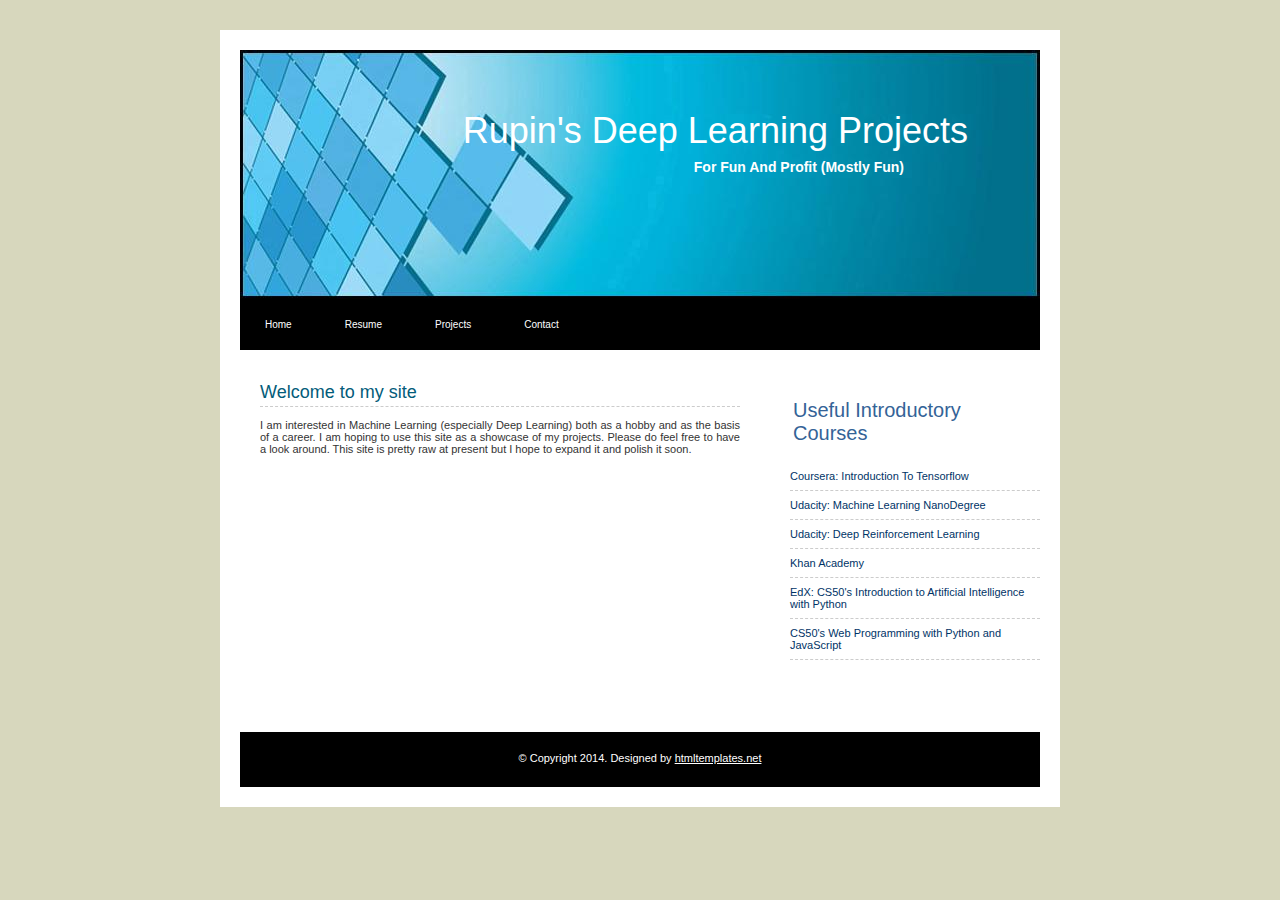
==== index.html @ 07621c65 "Initial Commit" ====
<!DOCTYPE html>
<html>
<head>
  <meta charset="UTF-8">
  <title>RupinDeepLearning</title>
  <meta name="description" content="Description of your site goes here">
  <meta name="keywords" content="keyword1, keyword2, keyword3">
  <link href="css/style.css" rel="stylesheet" type="text/css">
</head>
<body>
<div class="main">
<div class="page">
<div class="header">
<div class="header-img">
<h1>Rupin's Deep Learning Projects</h1>
<p>For Fun And Profit (Mostly Fun)</p>
</div>
<div class="menu">
<ul>
  <li><a href="index.html">Home</a></li>
  <li><a href="resume.html">Resume</a></li>
  <li><a href="https://github.com/rupindeeplearning">Projects</a></li>
  <li><a href="contact.html">Contact</a></li>
</ul>
</div>
</div>
<div class="content">
<div class="left-panel">
<div class="left-panel-in">
<h2 class="title">Welcome to my site</h2>
<p>&nbsp;</p>
<p>I am interested in Machine Learning (especially Deep Learning) both as a hobby and as the basis of a career. I am hoping to use this site as a showcase of my projects. Please do feel free to have a look around. This site is pretty raw at present but I hope to expand it and polish it soon.</p>
<br>
</p>
</div>
</div>
<!--Designed by--><a href="http://www.htmltemplates.net">
<img src="images/design_img.gif" class="copyright" alt="HTML Templates"></a>
<div class="right-panel">
<div class="right-panel-in">

<h3>Useful Introductory Courses</h3>
<ul>
  <li><a href="https://coursera.org/specializations/tensorflow-in-practice">Coursera: Introduction To Tensorflow<br>
    </a></li>
  <li><a href="https://udacity.com/course/machine-learning-engineer-nanodegree--nd009t">Udacity: Machine Learning NanoDegree<br>
    </a></li>
  <li><a href="https://udacity.com/course/deep-reinforcement-learning-nanodegree--nd893">Udacity: Deep Reinforcement Learning<br>
    </a></li>
  <li><a href="https://khanacademy.org">Khan Academy<br>
    </a></li>
  <li><a href="https://edx.org/course/cs50s-introduction-to-artificial-intelligence-with-python">EdX: CS50's Introduction to Artificial Intelligence with Python<br>
    </a></li>
  <li><a href="https://edx.org/course/cs50s-web-programming-with-python-and-javascript">CS50's Web Programming with Python and JavaScript<br>
    </a></li>
</ul>
<p>&nbsp;</p>
<p>&nbsp;</p>
<p>&nbsp;</p>
<p>&nbsp;</p>
<p>&nbsp;</p>
<p>&nbsp;</p>
</div>
</div>
</div>
<div class="footer">
<p>&copy; Copyright 2014. Designed by <a target="_blank" href="http://www.htmltemplates.net">htmltemplates.net</a>
</p>
</div>
</div>
</div>

</body></html>
---- css/style.css ----
body {
	font-family: Verdana, Arial, Helvetica, sans-serif;
	font-size: 11px;
	color: #333333;
	background-color: #d7d7bd;
	margin: 30px;
}
h1, h2, h3, h4, h5, h6, p, ul, ol, li, form, input, textarea {
	padding: 0px;
	margin: 0px;
}
a {
	color: #035c7a;
	text-decoration: underline;
}
a:hover {
	color: #035c7a;
	text-decoration: none;
}
.main {
	width: 840px;
	margin: 0px auto;
}
.page {
	background-color: #FFFFFF;
	width: 800px;
	float: left;
	padding: 20px;
}
.header {
	width: 800px;
	float: left;
}
.header-img {
	background-image: url(../images/header.jpg);
	background-repeat: no-repeat;
	background-position: left top;
	text-align: right;
	width: 800px;
	height: 249px;
	float: left;
}
.header-img h1 {
	font-family: Verdana, Arial, Helvetica, sans-serif;
	font-size: 36px;
	font-weight: normal;
	line-height: 100%;
	color: #FFFFFF;
	margin-top: 63px;
	margin-right: 72px;
}
.header-img p {
	font-family: Verdana, Arial, Helvetica, sans-serif;
	font-size: 14px;
	font-weight: bold;
	color: #FFFFFF;
	margin-top: 10px;
	margin-right: 136px;
}
.menu {
	background-color: #000000;
	width: 800px;
	height: 51px;
	float: left;
}
.menu ul {
	list-style-type: none;
}
.menu ul li {
	display: inline;
}
.menu ul li a {
	font-family: Verdana, Arial, Helvetica, sans-serif;
	font-size: 10px;
	line-height: 51px;
	color: #FFFFFF;
	text-decoration: none;
	padding-right: 25px;
	padding-left: 25px;
}
.menu ul li a:hover {
	color: #4BC4EF;
}
.content {
	width: 800px;
	float: left;
	padding-top: 12px;
}
.left-panel {
	width: 480px;
	float: left;
	padding: 20px 50px 20px 20px;
}
.left-panel-in {
	text-align: justify;
	clear: both;
}
.title {
	font-size: 18px;
	font-weight: normal;
	color: #035c7a;
	padding-bottom: 3px;
	border-bottom-width: 1px;
	border-bottom-style: dashed;
	border-bottom-color: #CCCCCC;
}
.copyright {
	border: 0px;
	height: 1px;
	width: 1px;
}
.right-panel {
	width: 250px;
	float: right;
}
.right-panel-in {
	clear: both;
}
.right-panel-in h3 {
	font-size: 20px;
	font-weight: normal;
	color: #346397;
	margin-top: 25px;
	margin-bottom: 17px;
	margin-left: 3px;
}
.right-panel-in ul {
	list-style-type: none;
}
.right-panel-in ul li {
	padding-top: 8px;
	padding-bottom: 8px;
	border-bottom-width: 1px;
	border-bottom-style: dashed;
	border-bottom-color: #CCCCCC;
}
.right-panel-in ul li a {
	color: #003366;
	text-decoration: none;
}
.right-panel-in ul li a:hover {
	text-decoration: underline;
}
.footer {
	background-color: #000000;
	width: 800px;
	height: 55px;
	float: left;
}
.footer p {
	color: #FFFFFF;
	margin-top: 20px;
	text-align:center;
}

.footer a {
	color: #FFFFFF;
}
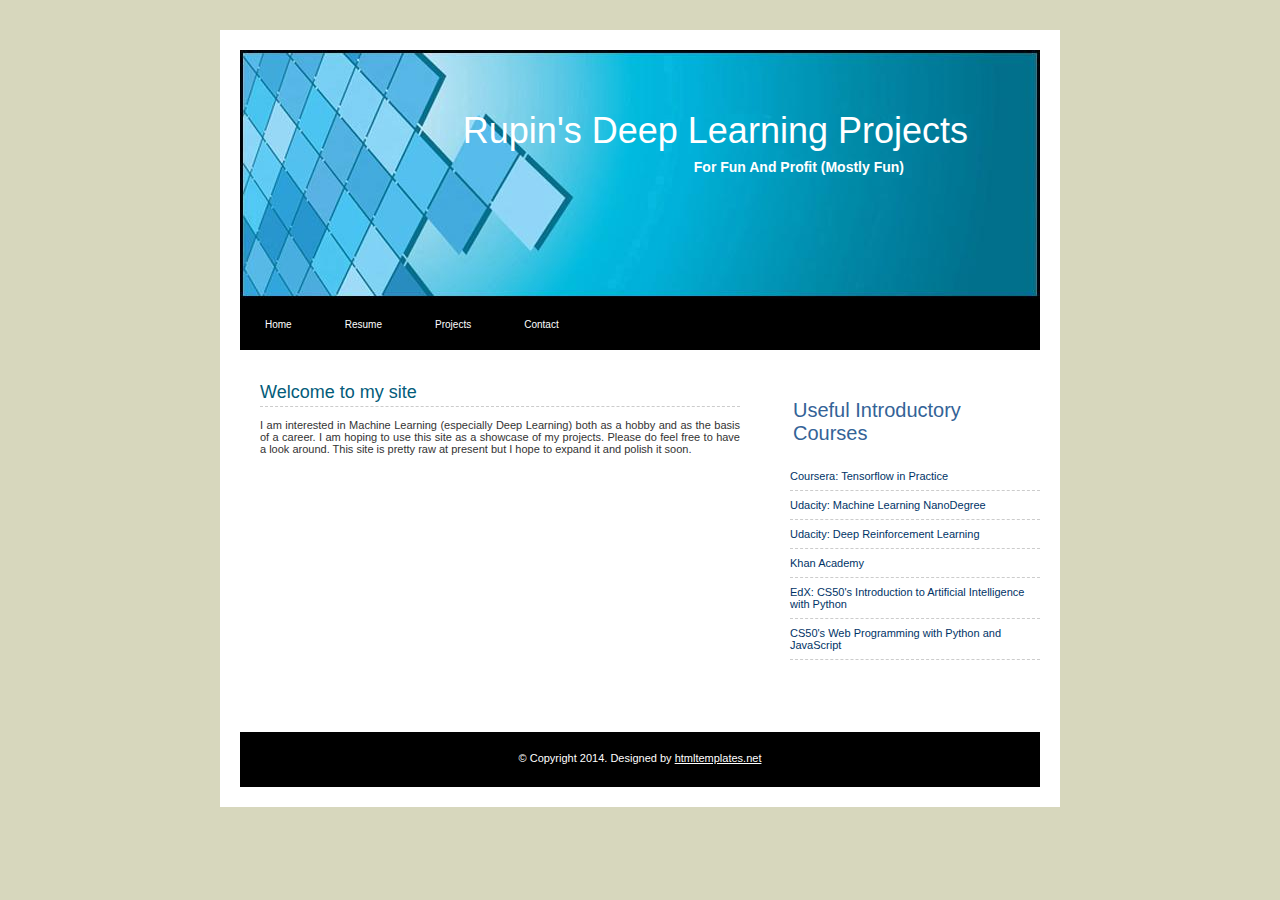
==== commit 68f14ae1: "Initial Commit" ====
--- a/index.html
+++ b/index.html
@@ -41,7 +41,7 @@
 
 <h3>Useful Introductory Courses</h3>
 <ul>
-  <li><a href="https://coursera.org/specializations/tensorflow-in-practice">Coursera: Introduction To Tensorflow<br>
+  <li><a href="https://coursera.org/specializations/tensorflow-in-practice">Coursera: Tensorflow in Practice<br>
     </a></li>
   <li><a href="https://udacity.com/course/machine-learning-engineer-nanodegree--nd009t">Udacity: Machine Learning NanoDegree<br>
     </a></li>
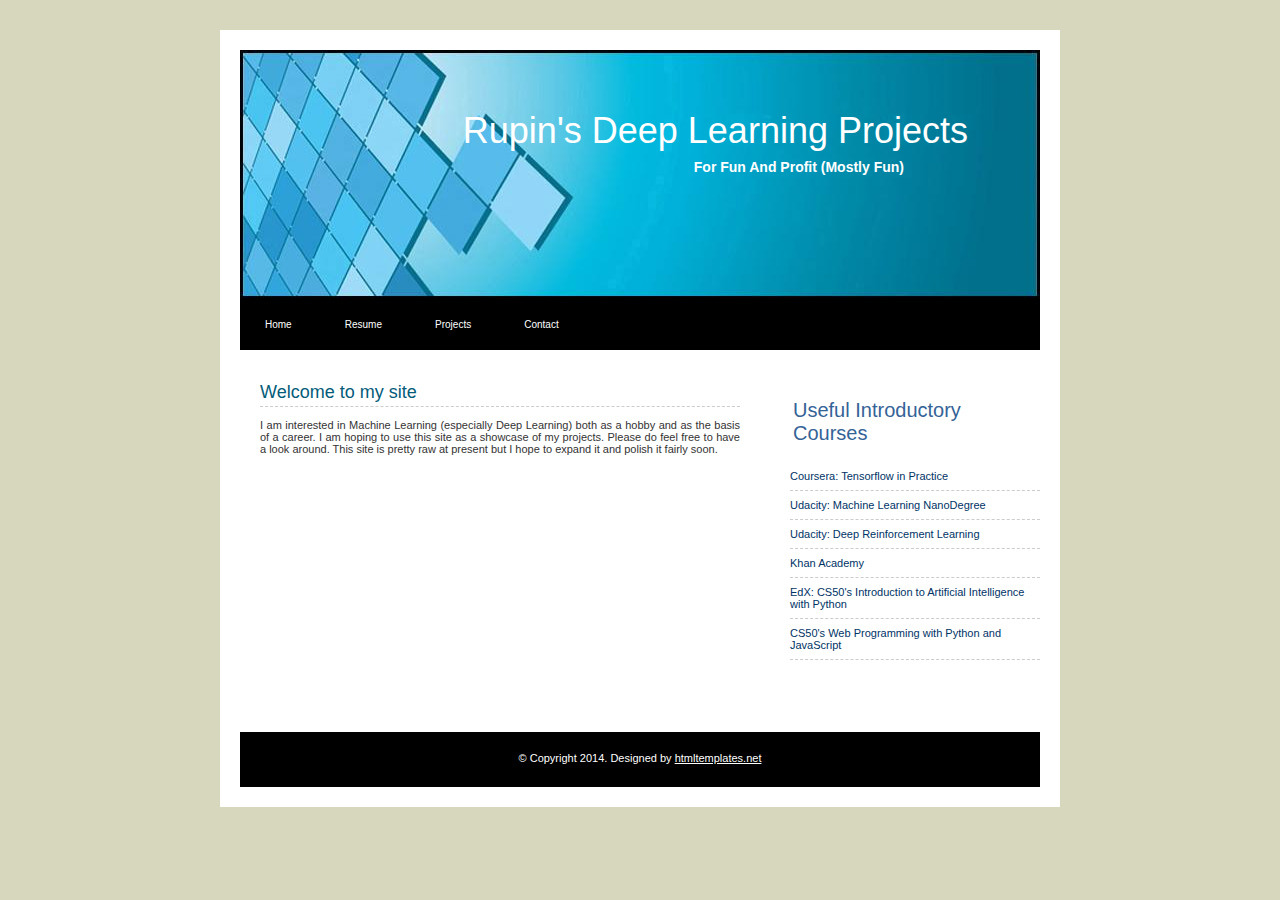
==== commit 26695edf: "Updated Resume And Links" ====
--- a/index.html
+++ b/index.html
@@ -2,7 +2,7 @@
 <html>
 <head>
   <meta charset="UTF-8">
-  <title>RupinDeepLearning</title>
+  <title>Rupin's Deep Learning Projects</title>
   <meta name="description" content="Description of your site goes here">
   <meta name="keywords" content="keyword1, keyword2, keyword3">
   <link href="css/style.css" rel="stylesheet" type="text/css">
@@ -29,7 +29,7 @@
 <div class="left-panel-in">
 <h2 class="title">Welcome to my site</h2>
 <p>&nbsp;</p>
-<p>I am interested in Machine Learning (especially Deep Learning) both as a hobby and as the basis of a career. I am hoping to use this site as a showcase of my projects. Please do feel free to have a look around. This site is pretty raw at present but I hope to expand it and polish it soon.</p>
+<p>I am interested in Machine Learning (especially Deep Learning) both as a hobby and as the basis of a career. I am hoping to use this site as a showcase of my projects. Please do feel free to have a look around. This site is pretty raw at present but I hope to expand it and polish it fairly soon.</p>
 <br>
 </p>
 </div>
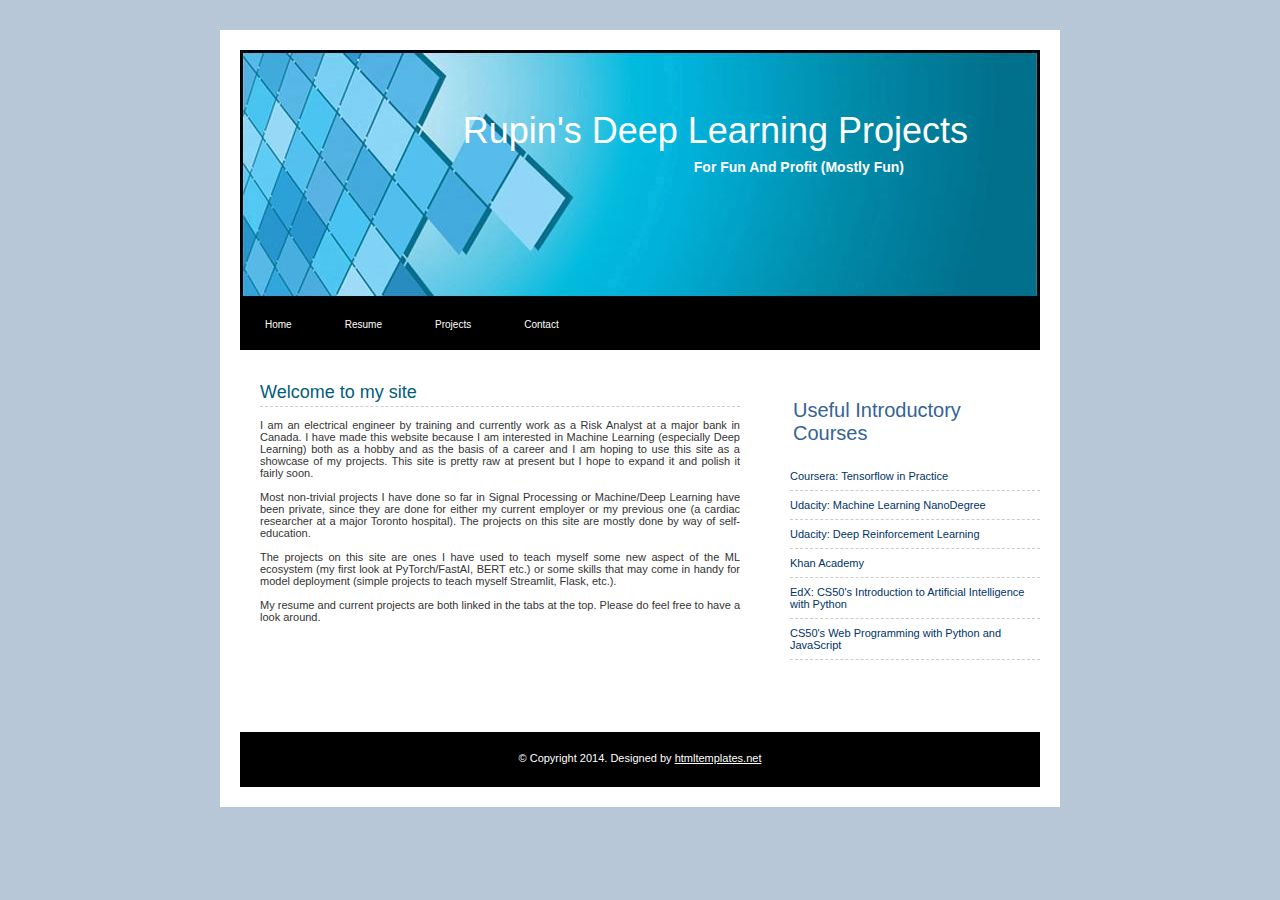
==== commit 5558a388: "Updates to resume" ====
--- a/index.html
+++ b/index.html
@@ -24,12 +24,16 @@
 </ul>
 </div>
 </div>
+
 <div class="content">
 <div class="left-panel">
 <div class="left-panel-in">
 <h2 class="title">Welcome to my site</h2>
 <p>&nbsp;</p>
-<p>I am interested in Machine Learning (especially Deep Learning) both as a hobby and as the basis of a career. I am hoping to use this site as a showcase of my projects. Please do feel free to have a look around. This site is pretty raw at present but I hope to expand it and polish it fairly soon.</p>
+<p>I am an electrical engineer by training and currently work as a Risk Analyst at a major bank in Canada. I have made this website because I am interested in Machine Learning (especially Deep Learning) both as a hobby and as the basis of a career and I am hoping to use this site as a showcase of my projects. This site is pretty raw at present but I hope to expand it and polish it fairly soon.</p></br>
+<p>Most non-trivial projects I have done so far in Signal Processing or Machine/Deep Learning have been private, since they are done for either my current employer or my previous one (a cardiac researcher at a major Toronto hospital). The projects on this site are mostly done by way of self-education.</p></br>
+<p>The projects on this site are ones I have used to teach myself some new aspect of the ML ecosystem (my first look at PyTorch/FastAI, BERT etc.) or some skills that may come in handy for model deployment (simple projects to teach myself Streamlit, Flask, etc.). </p></br>
+<p>My resume and current projects are both linked in the tabs at the top. Please do feel free to have a look around. </p></br>
 <br>
 </p>
 </div>
--- a/css/style.css
+++ b/css/style.css
@@ -2,7 +2,7 @@
 	font-family: Verdana, Arial, Helvetica, sans-serif;
 	font-size: 11px;
 	color: #333333;
-	background-color: #d7d7bd;
+	background-color: #b7c7d7;
 	margin: 30px;
 }
 h1, h2, h3, h4, h5, h6, p, ul, ol, li, form, input, textarea {
@@ -95,6 +95,24 @@
 	text-align: justify;
 	clear: both;
 }
+.left-panel-in ul {
+	list-style-type: none;
+}
+
+.left-panel-in ul li {
+	padding-top: 8px;
+	padding-bottom: 8px;
+	border-bottom-width: 1px;
+	border-bottom-style: dashed;
+	border-bottom-color: #CCCCCC;
+}
+.left-panel-in ul li a {
+	color: #003366;
+	text-decoration: none;
+}
+.left-panel-in ul li a:hover {
+	text-decoration: underline;
+}
 .title {
 	font-size: 18px;
 	font-weight: normal;
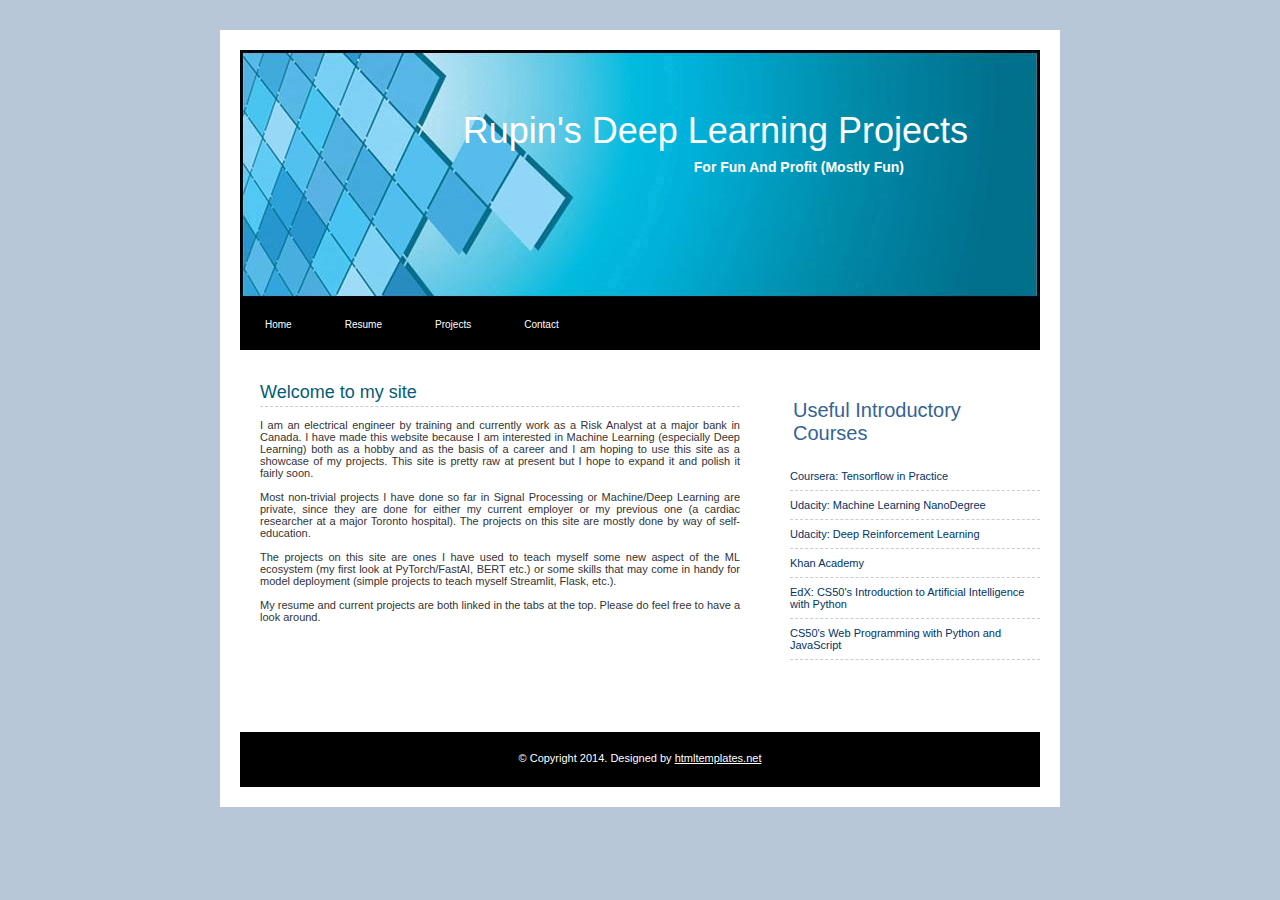
==== commit d8923555: "Updates to resume" ====
--- a/index.html
+++ b/index.html
@@ -31,7 +31,7 @@
 <h2 class="title">Welcome to my site</h2>
 <p>&nbsp;</p>
 <p>I am an electrical engineer by training and currently work as a Risk Analyst at a major bank in Canada. I have made this website because I am interested in Machine Learning (especially Deep Learning) both as a hobby and as the basis of a career and I am hoping to use this site as a showcase of my projects. This site is pretty raw at present but I hope to expand it and polish it fairly soon.</p></br>
-<p>Most non-trivial projects I have done so far in Signal Processing or Machine/Deep Learning have been private, since they are done for either my current employer or my previous one (a cardiac researcher at a major Toronto hospital). The projects on this site are mostly done by way of self-education.</p></br>
+<p>Most non-trivial projects I have done so far in Signal Processing or Machine/Deep Learning are private, since they are done for either my current employer or my previous one (a cardiac researcher at a major Toronto hospital). The projects on this site are mostly done by way of self-education.</p></br>
 <p>The projects on this site are ones I have used to teach myself some new aspect of the ML ecosystem (my first look at PyTorch/FastAI, BERT etc.) or some skills that may come in handy for model deployment (simple projects to teach myself Streamlit, Flask, etc.). </p></br>
 <p>My resume and current projects are both linked in the tabs at the top. Please do feel free to have a look around. </p></br>
 <br>
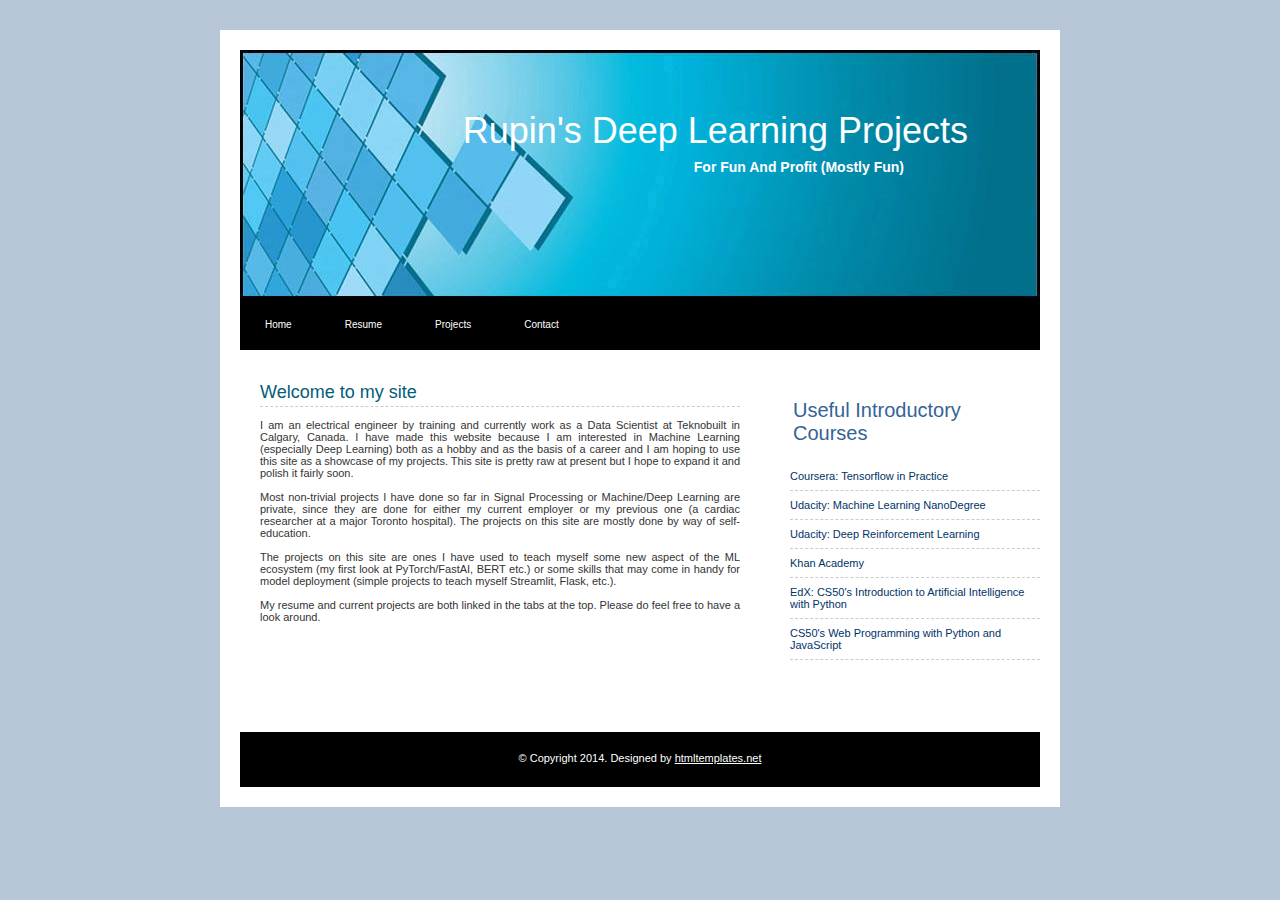
==== commit 437dcb11: "Add files via upload" ====
--- a/index.html
+++ b/index.html
@@ -30,7 +30,7 @@
 <div class="left-panel-in">
 <h2 class="title">Welcome to my site</h2>
 <p>&nbsp;</p>
-<p>I am an electrical engineer by training and currently work as a Risk Analyst at a major bank in Canada. I have made this website because I am interested in Machine Learning (especially Deep Learning) both as a hobby and as the basis of a career and I am hoping to use this site as a showcase of my projects. This site is pretty raw at present but I hope to expand it and polish it fairly soon.</p></br>
+<p>I am an electrical engineer by training and currently work as a Data Scientist at Teknobuilt in Calgary, Canada. I have made this website because I am interested in Machine Learning (especially Deep Learning) both as a hobby and as the basis of a career and I am hoping to use this site as a showcase of my projects. This site is pretty raw at present but I hope to expand it and polish it fairly soon.</p></br>
 <p>Most non-trivial projects I have done so far in Signal Processing or Machine/Deep Learning are private, since they are done for either my current employer or my previous one (a cardiac researcher at a major Toronto hospital). The projects on this site are mostly done by way of self-education.</p></br>
 <p>The projects on this site are ones I have used to teach myself some new aspect of the ML ecosystem (my first look at PyTorch/FastAI, BERT etc.) or some skills that may come in handy for model deployment (simple projects to teach myself Streamlit, Flask, etc.). </p></br>
 <p>My resume and current projects are both linked in the tabs at the top. Please do feel free to have a look around. </p></br>
